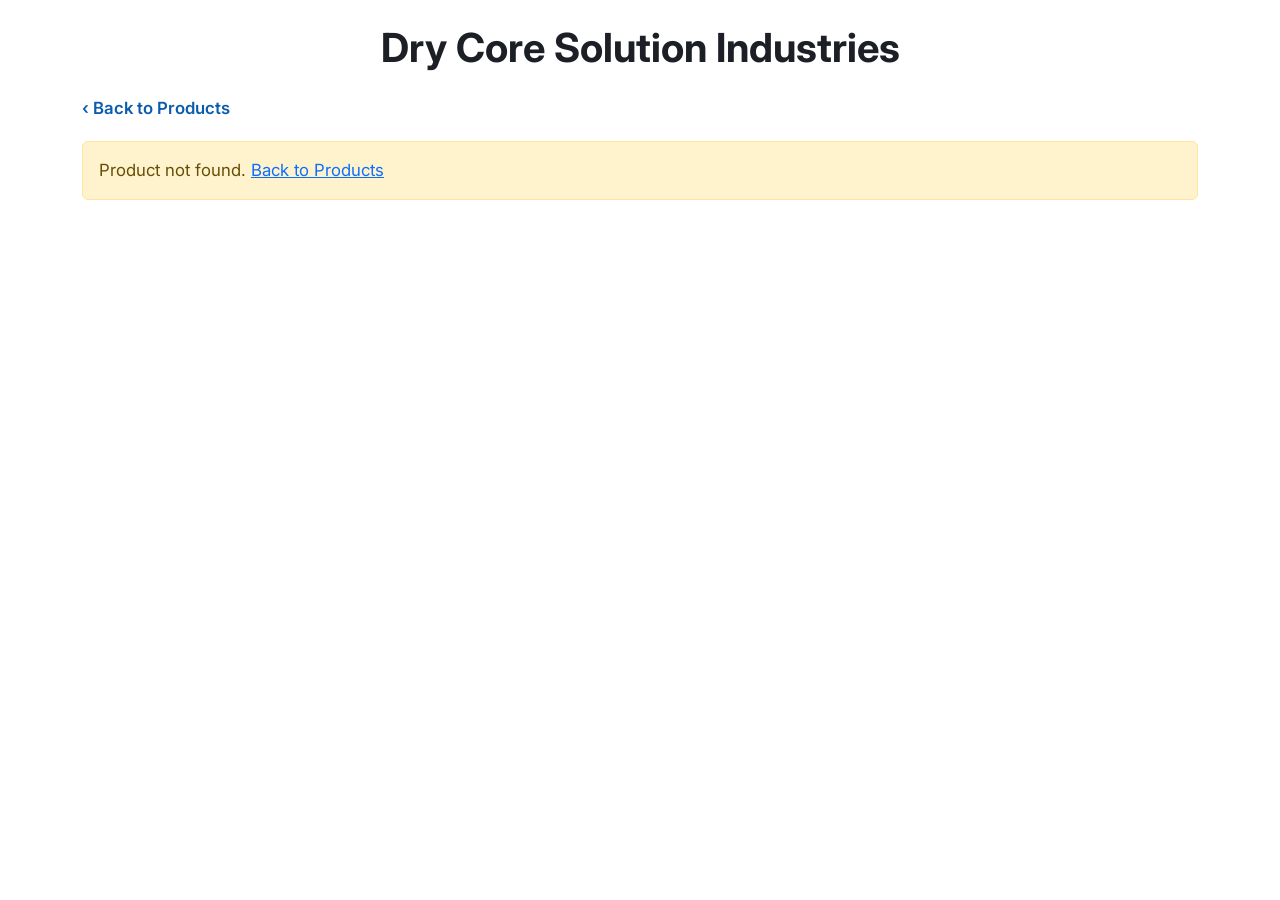
==== product.html @ 07a80e80 "full web" ====
<!DOCTYPE html>
<html lang="en">
<head>
  <meta charset="utf-8">
  <meta name="viewport" content="width=device-width, initial-scale=1">
  <title>Product | Dry Core Solution Industries</title>
  <link rel="preconnect" href="https://fonts.googleapis.com"><link rel="preconnect" href="https://fonts.gstatic.com" crossorigin>
  <link href="https://fonts.googleapis.com/css2?family=Inter:wght@400;500;600;700&display=swap" rel="stylesheet">
  <link href="https://cdn.jsdelivr.net/npm/bootstrap@5.3.3/dist/css/bootstrap.min.css" rel="stylesheet">
  <link href="css/style.css" rel="stylesheet">
</head>
<body>
  <!-- Company name (simple centered heading, no navbar/header) -->
  <p class="company-name" role="heading" aria-level="2">Dry Core Solution Industries</p>

  <main class="container pb-5">
    <a class="back-link" href="index.html"><span aria-hidden="true">&lsaquo;</span> Back to Products</a>

    <!-- Populated from the products array in js/script.js using ?id= -->
    <article class="row g-4 g-lg-5 align-items-start" id="product" aria-live="polite">
      <noscript><div class="col-12"><p class="alert alert-warning">Product details need JavaScript. Please enable it, or return to the <a href="index.html">product list</a>.</p></div></noscript>

      <div class="col-12 col-lg-5">
        <figure class="detail-media mb-3">
          <img id="p-img" src="" alt="" width="800" height="600">
        </figure>
        <div class="text-center">
          <a id="p-photos" class="btn btn-photos" href="#" target="_blank" rel="noopener">
            <svg width="20" height="20" viewBox="0 0 24 24" fill="none" stroke="currentColor" stroke-width="2" aria-hidden="true"><rect x="3" y="3" width="18" height="18" rx="2"/><circle cx="8.5" cy="8.5" r="1.5"/><path d="m21 15-5-5L5 21"/></svg>
            Get More Photos</a>
          <p class="interested mt-4 mb-2">Interested in this product?</p>
          <a id="p-quote" class="btn btn-quote" href="#">Get Best Quote</a>
        </div>
      </div>

      <div class="col-12 col-lg-7">
        <h1 id="p-name" class="detail-title">Loading…</h1>
        <p class="price-line"><span class="price"><span aria-hidden="true">₹</span><span class="visually-hidden">Rupees</span> <span id="p-price"></span></span><span class="unit" id="p-unit"></span> <a id="p-latest" class="latest-price" href="#">Get Latest Price</a></p>
        <p id="p-moq" class="moq" hidden>Minimum Order Quantity: <strong id="p-moq-val"></strong></p>
        <div class="table-responsive spec-wrap">
          <table class="table spec-table mb-0">
            <caption class="visually-hidden">Product specifications</caption>
            <tbody id="p-specs"></tbody>
          </table>
        </div>
        <p id="p-desc" class="detail-desc"></p>
        <div class="cta-row">
          <a id="p-call" class="btn btn-call" href="#">
            <svg width="20" height="20" viewBox="0 0 24 24" fill="none" stroke="currentColor" stroke-width="2" stroke-linecap="round" stroke-linejoin="round" aria-hidden="true"><path d="M22 16.9v3a2 2 0 0 1-2.2 2 19.8 19.8 0 0 1-8.6-3.1 19.5 19.5 0 0 1-6-6A19.8 19.8 0 0 1 2.1 4.2 2 2 0 0 1 4.1 2h3a2 2 0 0 1 2 1.7c.1 1 .4 1.9.7 2.8a2 2 0 0 1-.5 2.1L8.1 9.9a16 16 0 0 0 6 6l1.3-1.3a2 2 0 0 1 2.1-.4c.9.3 1.8.6 2.8.7a2 2 0 0 1 1.7 2z"/></svg>
            Call Now</a>
        </div>
      </div>
    </article>
  </main>
  <script src="https://cdn.jsdelivr.net/npm/bootstrap@5.3.3/dist/js/bootstrap.bundle.min.js"></script>
  <script src="js/script.js"></script>
</body>
</html>
---- css/style.css ----
/* ===== 1. Tokens ===== */
:root{
  --brand:#0b3c5d; --brand-dark:#082b43; --accent:#f2a516; --accent-dark:#d98f08; --link:#0b5cad;
  --ink:#1c1f26; --muted:#5b6472; --line:#d5d9e0; --bg:#fff;
  --radius:.75rem;
  --fs-company:clamp(1.5rem,1.1rem + 2.2vw,2.5rem);
  --fs-title:clamp(1.4rem,1.1rem + 1.4vw,2rem);
  --fs-body:clamp(.95rem,.9rem + .25vw,1.05rem);
}
/* ===== 2. Base ===== */
html{-webkit-text-size-adjust:100%}
body{font-family:"Inter",system-ui,-apple-system,"Segoe UI",Roboto,Arial,sans-serif;color:var(--ink);background:var(--bg);font-size:var(--fs-body);overflow-x:hidden}
img{max-width:100%;height:auto}
a:focus-visible,.btn:focus-visible{outline:3px solid var(--accent);outline-offset:3px}
.skip-link{position:absolute;left:.5rem;top:.5rem;z-index:10;background:#fff;padding:.5rem 1rem}
/* ===== 3. Company name (top, centered, not a navbar) ===== */
.company-name{font-size:var(--fs-company);font-weight:700;text-align:center;margin:0;padding:1.5rem 1rem 1rem;line-height:1.2;overflow-wrap:anywhere}
.section-title{font-size:clamp(1.15rem,1rem + .8vw,1.6rem);font-weight:600;text-align:center;margin:1rem 0 1.75rem}
.section-title::after{content:"";display:block;width:3.5rem;height:.2rem;margin:.5rem auto 0;background:var(--accent);border-radius:2px}
/* ===== 4. Listing cards ===== */
.product-card{display:flex;flex-direction:column;border:1px solid var(--line);border-radius:var(--radius);overflow:hidden;background:#fff}
.product-card__media{display:block;aspect-ratio:4/3;background:#fff;overflow:hidden}
.product-card__media img{width:100%;height:100%;display:block}
.product-card__media--cover img{object-fit:cover}
.product-card__media--contain img{object-fit:contain}
.product-card__body{display:flex;flex-direction:column;flex:1;padding:.9rem 1rem 1rem}
.product-card__title{font-size:1.05rem;font-weight:500;color:var(--muted);margin:0 0 .5rem;overflow-wrap:anywhere}
.card-also{color:var(--muted);font-size:1.05rem}
.card-also li{margin-bottom:.45rem;overflow-wrap:anywhere}
.product-card__link{margin-top:auto;padding-top:1rem;text-align:center;color:var(--link);font-weight:600;text-decoration:none}
.product-card__link:hover{text-decoration:underline}
/* ===== 5. Detail page ===== */
.back-link{display:inline-block;margin:.5rem 0 1.25rem;color:var(--link);font-weight:600;text-decoration:none}
.back-link:hover{text-decoration:underline}
.detail-media{border:1px solid var(--line);border-radius:var(--radius);padding:1rem;display:flex;justify-content:center;align-items:center;background:#fff}
.detail-media img{width:100%;max-width:34rem;max-height:32rem;object-fit:contain;display:block;margin:0 auto}
.detail-title{font-size:var(--fs-title);font-weight:700;margin:0 0 .25rem;overflow-wrap:anywhere}
.price-line{margin:0 0 .5rem}
.price{font-size:1.6rem;font-weight:600}
.unit{color:var(--muted);font-size:.95rem}
.latest-price{margin-left:.75rem;color:var(--link);font-weight:500}
.moq{color:var(--muted);margin-bottom:.75rem}.moq strong{color:var(--ink)}
.spec-wrap{border:1px solid var(--line);border-radius:.4rem}
.spec-table th,.spec-table td{padding:.8rem 1rem;vertical-align:top;border-color:var(--line)}
.spec-table th{width:42%;color:var(--muted);font-weight:500;background:transparent}
.spec-table td{font-weight:600;overflow-wrap:anywhere}
.detail-desc{color:var(--muted);margin:1rem 0 1.25rem}
.interested{color:var(--muted)}
/* ===== 6. Buttons (pill shaped, navy + amber) ===== */
.btn-call,.btn-quote,.btn-photos{display:inline-flex;align-items:center;justify-content:center;gap:.5rem;font-weight:600;border-radius:999px;padding:.7rem 1.6rem;border:2px solid transparent;transition:background-color .15s,color .15s,transform .15s}
.btn-call{background:var(--brand);color:#fff;box-shadow:0 .4rem 1rem rgba(11,60,93,.25)}
.btn-call:hover,.btn-call:focus{background:var(--brand-dark);color:#fff;transform:translateY(-1px)}
.btn-quote{background:var(--accent);color:#1c1f26}
.btn-quote:hover,.btn-quote:focus{background:var(--accent-dark);color:#1c1f26}
.btn-photos{background:#fff;color:var(--brand);border-color:var(--brand);padding:.55rem 1.3rem}
.btn-photos:hover,.btn-photos:focus{background:var(--brand);color:#fff}
.cta-row{display:flex;flex-wrap:wrap;gap:.75rem;justify-content:center}
/* ===== 7. Responsive tweaks ===== */
@media (max-width:575.98px){
  .spec-table th,.spec-table td{padding:.65rem .75rem}
  .spec-table th{width:45%}
  .cta-row .btn{flex:1 1 100%;justify-content:center}
  .latest-price{display:inline-block;margin:.25rem 0 0}
}
@media (min-width:992px){.cta-row{justify-content:flex-start}.detail-media{position:sticky;top:1rem}}
@media (prefers-reduced-motion:reduce){*{transition:none!important;scroll-behavior:auto!important}}
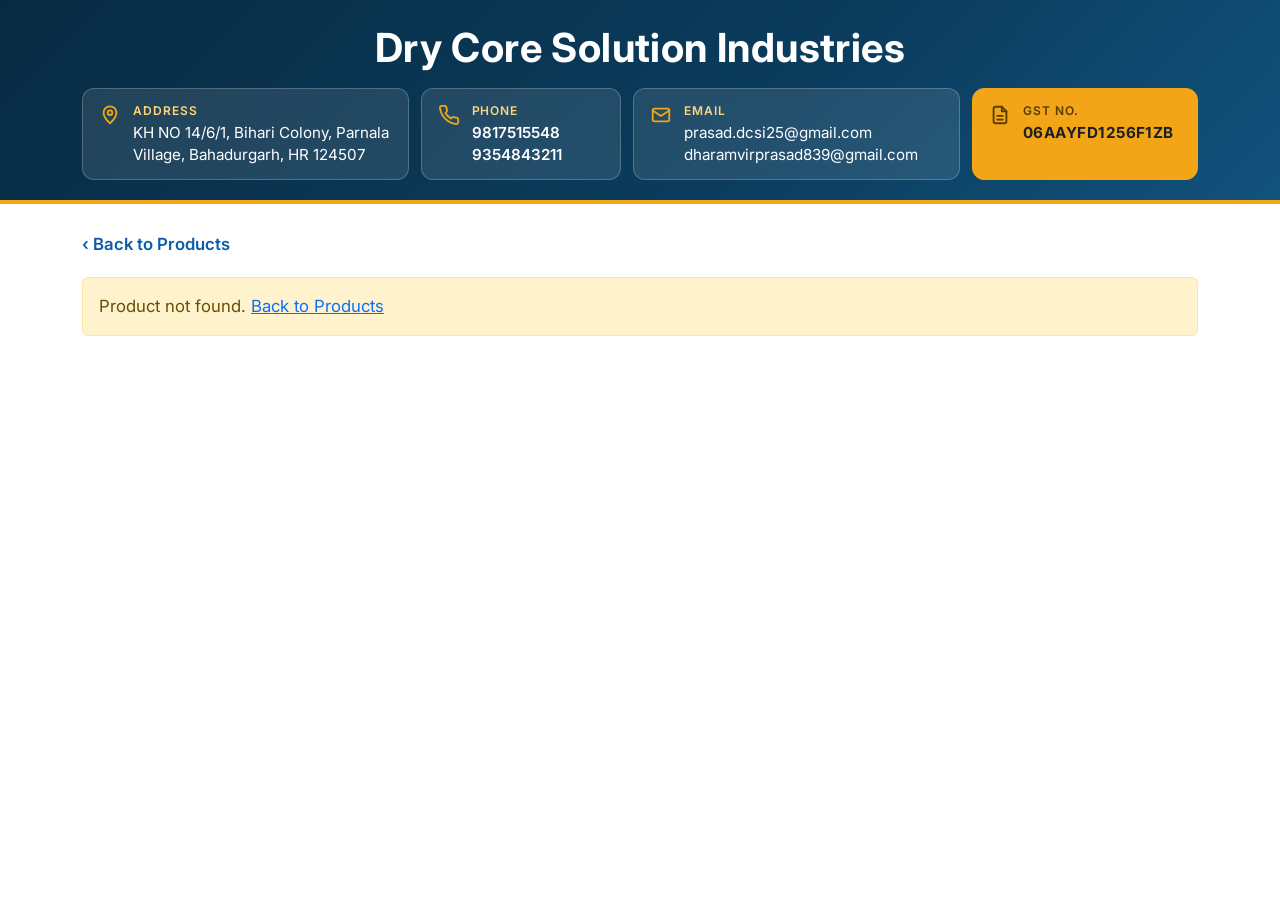
==== commit 0bcbd8e6: "v2" ====
--- a/product.html
+++ b/product.html
@@ -10,8 +10,18 @@
   <link href="css/style.css" rel="stylesheet">
 </head>
 <body>
-  <!-- Company name (simple centered heading, no navbar/header) -->
-  <p class="company-name" role="heading" aria-level="2">Dry Core Solution Industries</p>
+  <!-- Top band: company name + contact details (not a navbar) -->
+  <div class="top-band">
+    <p class="company-name" role="heading" aria-level="2">Dry Core Solution Industries</p>
+    <section class="container" aria-label="Company contact details">
+      <ul class="contact-grid list-unstyled">
+        <li class="contact-item"><svg class="contact-icon" width="22" height="22" viewBox="0 0 24 24" fill="none" stroke="currentColor" stroke-width="2" stroke-linecap="round" stroke-linejoin="round" aria-hidden="true"><path d="M12 21s7-6.2 7-11.5A7 7 0 0 0 5 9.5C5 14.8 12 21 12 21z"/><circle cx="12" cy="9.5" r="2.5"/></svg><div><span class="contact-label">Address</span><address class="contact-value mb-0">KH NO 14/6/1, Bihari Colony, Parnala Village, Bahadurgarh, HR 124507</address></div></li>
+        <li class="contact-item"><svg class="contact-icon" width="22" height="22" viewBox="0 0 24 24" fill="none" stroke="currentColor" stroke-width="2" stroke-linecap="round" stroke-linejoin="round" aria-hidden="true"><path d="M22 16.9v3a2 2 0 0 1-2.2 2 19.8 19.8 0 0 1-8.6-3.1 19.5 19.5 0 0 1-6-6A19.8 19.8 0 0 1 2.1 4.2 2 2 0 0 1 4.1 2h3a2 2 0 0 1 2 1.7c.1 1 .4 1.9.7 2.8a2 2 0 0 1-.5 2.1L8.1 9.9a16 16 0 0 0 6 6l1.3-1.3a2 2 0 0 1 2.1-.4c.9.3 1.8.6 2.8.7a2 2 0 0 1 1.7 2z"/></svg><div><span class="contact-label">Phone</span><span class="contact-value"><a href="tel:+919817515548">9817515548</a><br><a href="tel:+919354843211">9354843211</a></span></div></li>
+        <li class="contact-item"><svg class="contact-icon" width="22" height="22" viewBox="0 0 24 24" fill="none" stroke="currentColor" stroke-width="2" stroke-linecap="round" stroke-linejoin="round" aria-hidden="true"><rect x="3" y="5" width="18" height="14" rx="2"/><path d="m3 7 9 6 9-6"/></svg><div><span class="contact-label">Email</span><span class="contact-value">prasad.dcsi25@gmail.com<br>dharamvirprasad839@gmail.com</span></div></li>
+        <li class="contact-item contact-item--gst"><svg class="contact-icon" width="22" height="22" viewBox="0 0 24 24" fill="none" stroke="currentColor" stroke-width="2" stroke-linecap="round" stroke-linejoin="round" aria-hidden="true"><path d="M14 3H7a2 2 0 0 0-2 2v14a2 2 0 0 0 2 2h10a2 2 0 0 0 2-2V8z"/><path d="M14 3v5h5M9 13h6M9 17h6"/></svg><div><span class="contact-label">GST No.</span><span class="contact-value">06AAYFD1256F1ZB</span></div></li>
+      </ul>
+    </section>
+  </div>
 
   <main class="container pb-5">
     <a class="back-link" href="index.html"><span aria-hidden="true">&lsaquo;</span> Back to Products</a>
--- a/css/style.css
+++ b/css/style.css
@@ -14,9 +14,24 @@
 a:focus-visible,.btn:focus-visible{outline:3px solid var(--accent);outline-offset:3px}
 .skip-link{position:absolute;left:.5rem;top:.5rem;z-index:10;background:#fff;padding:.5rem 1rem}
 /* ===== 3. Company name (top, centered, not a navbar) ===== */
-.company-name{font-size:var(--fs-company);font-weight:700;text-align:center;margin:0;padding:1.5rem 1rem 1rem;line-height:1.2;overflow-wrap:anywhere}
-.section-title{font-size:clamp(1.15rem,1rem + .8vw,1.6rem);font-weight:600;text-align:center;margin:1rem 0 1.75rem}
+.company-name{font-size:var(--fs-company);font-weight:700;text-align:center;margin:0;padding:1.5rem 1rem 1rem;line-height:1.2;overflow-wrap:anywhere;color:#fff;letter-spacing:.01em}
+.section-title{font-size:clamp(1.15rem,1rem + .8vw,1.6rem);font-weight:600;text-align:center;margin:.5rem 0 1.75rem}
 .section-title::after{content:"";display:block;width:3.5rem;height:.2rem;margin:.5rem auto 0;background:var(--accent);border-radius:2px}
+/* ===== 3b. Top band with contact details ===== */
+.top-band{background:linear-gradient(135deg,var(--brand-dark),var(--brand) 60%,#12527d);border-bottom:.3rem solid var(--accent);padding-bottom:1.25rem;margin-bottom:1.25rem}
+.contact-grid{display:grid;grid-template-columns:1fr;gap:.75rem;margin:0}
+.contact-item{display:flex;align-items:flex-start;gap:.75rem;background:rgba(255,255,255,.1);border:1px solid rgba(255,255,255,.22);border-radius:var(--radius);padding:.8rem 1rem;color:#fff;min-width:0}
+.contact-icon{flex:none;color:var(--accent);margin-top:.15rem}
+.contact-label{display:block;font-size:.75rem;text-transform:uppercase;letter-spacing:.08em;color:#ffd47a;font-weight:600;margin-bottom:.15rem}
+.contact-value{display:block;font-size:.95rem;font-style:normal;line-height:1.45;overflow-wrap:anywhere}
+.contact-value a{color:#fff;text-decoration:none;font-weight:600}
+.contact-value a:hover{text-decoration:underline}
+.contact-item--gst{background:var(--accent);border-color:var(--accent);color:#1c1f26}
+.contact-item--gst .contact-icon,.contact-item--gst .contact-label{color:#5a3b00}
+.contact-item--gst .contact-value{font-weight:700;letter-spacing:.03em}
+@media (min-width:576px){.contact-grid{grid-template-columns:repeat(2,1fr)}}
+@media (min-width:1200px){.contact-grid{grid-template-columns:1.3fr .8fr 1.3fr .9fr}}
+
 /* ===== 4. Listing cards ===== */
 .product-card{display:flex;flex-direction:column;border:1px solid var(--line);border-radius:var(--radius);overflow:hidden;background:#fff}
 .product-card__media{display:block;aspect-ratio:4/3;background:#fff;overflow:hidden}
